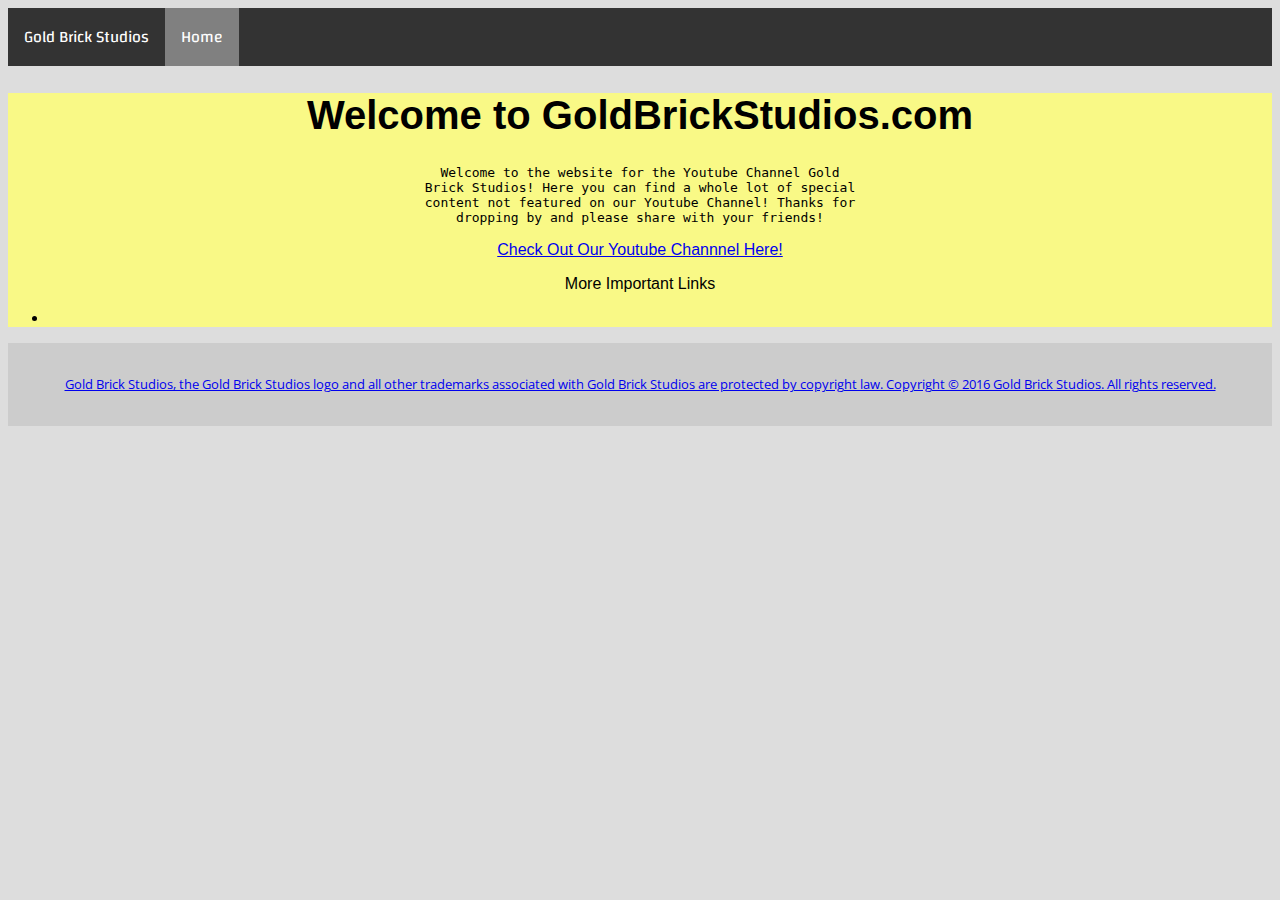
==== index.html @ 6fdef87c "home page fixes" ====
<!DOCTYPE html>
<html>
<head>
  <link rel="stylesheet" type="text/css" href="styles.css">
  <title>Gold Brick Studios</title>
</head>
<body>
  <ul class="navbar">
    <li class="navitem"><span class="navname">Gold Brick Studios</span></li>
    <li class="navitem" id="currentpage"><a href="index.html">Home</a></li>
  </ul>
  <div id="homepage">
  <h1>Welcome to GoldBrickStudios.com</h1>
<p> <pre> Welcome to the website for the Youtube Channel Gold 
Brick Studios! Here you can find a whole lot of special
content not featured on our Youtube Channel! Thanks for
dropping by and please share with your friends!</pre></p>
<p><a href="https://www.youtube.com/channel/UCx-CrSYdwD-O1UZAdTykzJg"/>Check Out Our Youtube Channnel Here!</a></p>

<p> More Important Links <ul> <li><a href="http://goldbrickstudios.forumbuild.com/index.php?sid=681628987ca7edb3d27e05622221f573"</a></li> </ul> </div>
  <div id="footer">
    <p>Gold Brick Studios, the Gold Brick Studios logo and all other trademarks associated with Gold Brick Studios are protected by copyright law.
Copyright &copy; 2016 Gold Brick Studios. All rights reserved.</p>
  </div>
</body>
</html>
---- styles.css ----
@import 'https://fonts.googleapis.com/css?family=Changa';
@import 'https://fonts.googleapis.com/css?family=Open+Sans';

/* Main text and body styling */
body {
  font-family: 'Changa', sans-serif;
  background-color: #dddddd;
}

h1 {
  text-align: center;
  font-size: 2.5em;
}

h2 {
  text-align: center;
  font-size: 1em;
}

/* Navigation bar styling */
.navbar {
    list-style-type: none;
    margin: 0;
    padding: 0;
    overflow: hidden;
    background-color: #333;
}

.navitem {
    float: left;
}

.navname {
    display: block;
    color: white;
    text-align: center;
    padding: 14px 16px;
    text-decoration: none;
}

.navitem a {
    display: block;
    color: white;
    text-align: center;
    padding: 14px 16px;
    text-decoration: none;
}

.navitem a:hover {
    background-color: #00b300;
}

#currentpage {
    background-color: #808080;
}

/* Footer styling */
#footer {
  font-family: 'Open Sans', sans-serif;
  clear: left;
  background-color: #CCCCCC;
  text-align: center;
  padding: 20px;
  height: 1%;
  font-size: 0.8em;
}

/* Home Page Styling */
#homepage {
  font-family: 'Archivo Narrow', sans-serif;
background-color: #f9f986;
text-align: center;
/* Videos page styling */
#videos {
  margin-top: 100px;
  margin-bottom: 100px;
  margin-right: 125px;
  margin-left: 150px;
}
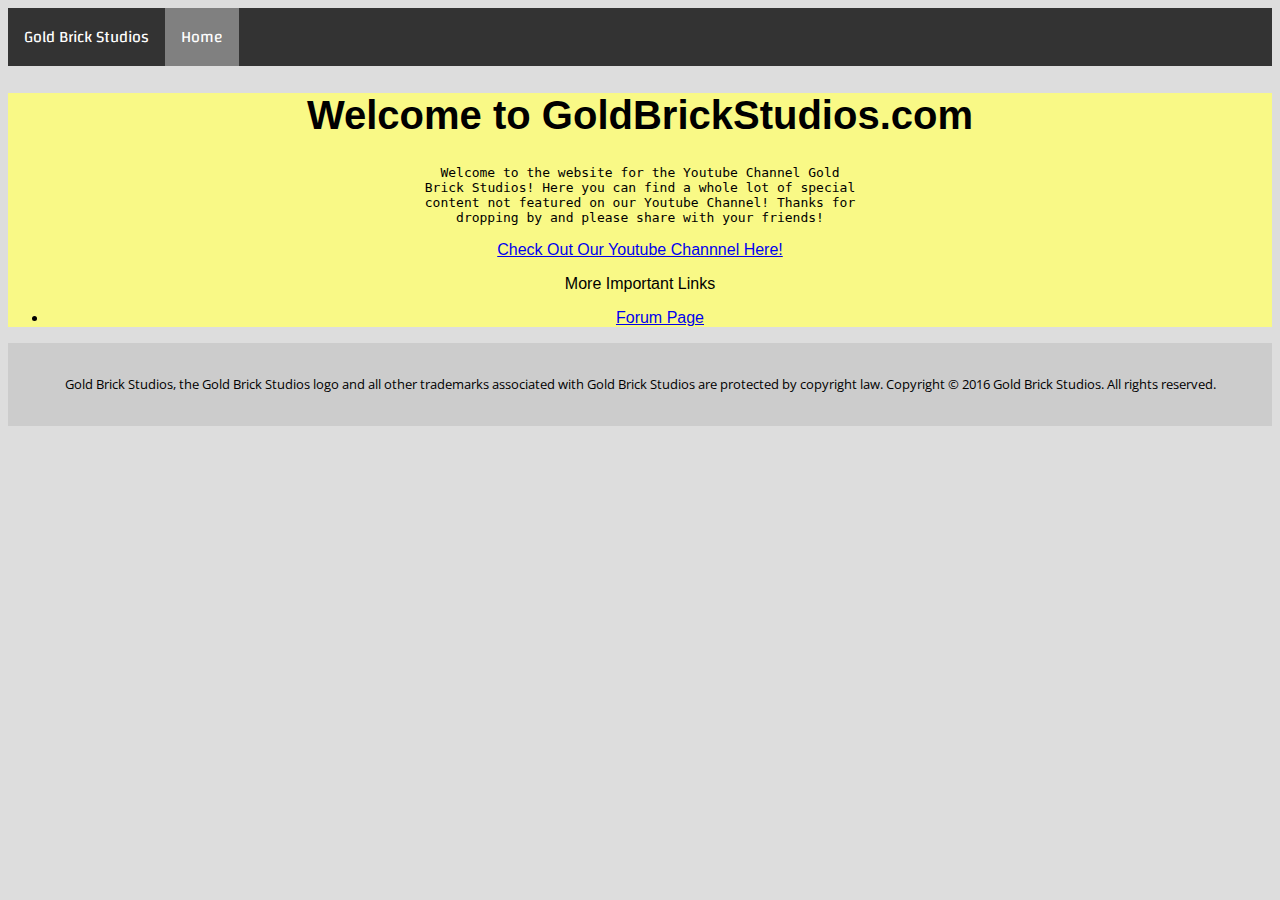
==== commit 57b645ae: "more home page fixes" ====
--- a/index.html
+++ b/index.html
@@ -17,7 +17,7 @@
 dropping by and please share with your friends!</pre></p>
 <p><a href="https://www.youtube.com/channel/UCx-CrSYdwD-O1UZAdTykzJg"/>Check Out Our Youtube Channnel Here!</a></p>
 
-<p> More Important Links <ul> <li><a href="http://goldbrickstudios.forumbuild.com/index.php?sid=681628987ca7edb3d27e05622221f573"</a></li> </ul> </div>
+<p> More Important Links <ul> <li><a href="http://goldbrickstudios.forumbuild.com/index.php?sid=681628987ca7edb3d27e05622221f573">Forum Page</a></li> </ul> </div>
   <div id="footer">
     <p>Gold Brick Studios, the Gold Brick Studios logo and all other trademarks associated with Gold Brick Studios are protected by copyright law.
 Copyright &copy; 2016 Gold Brick Studios. All rights reserved.</p>
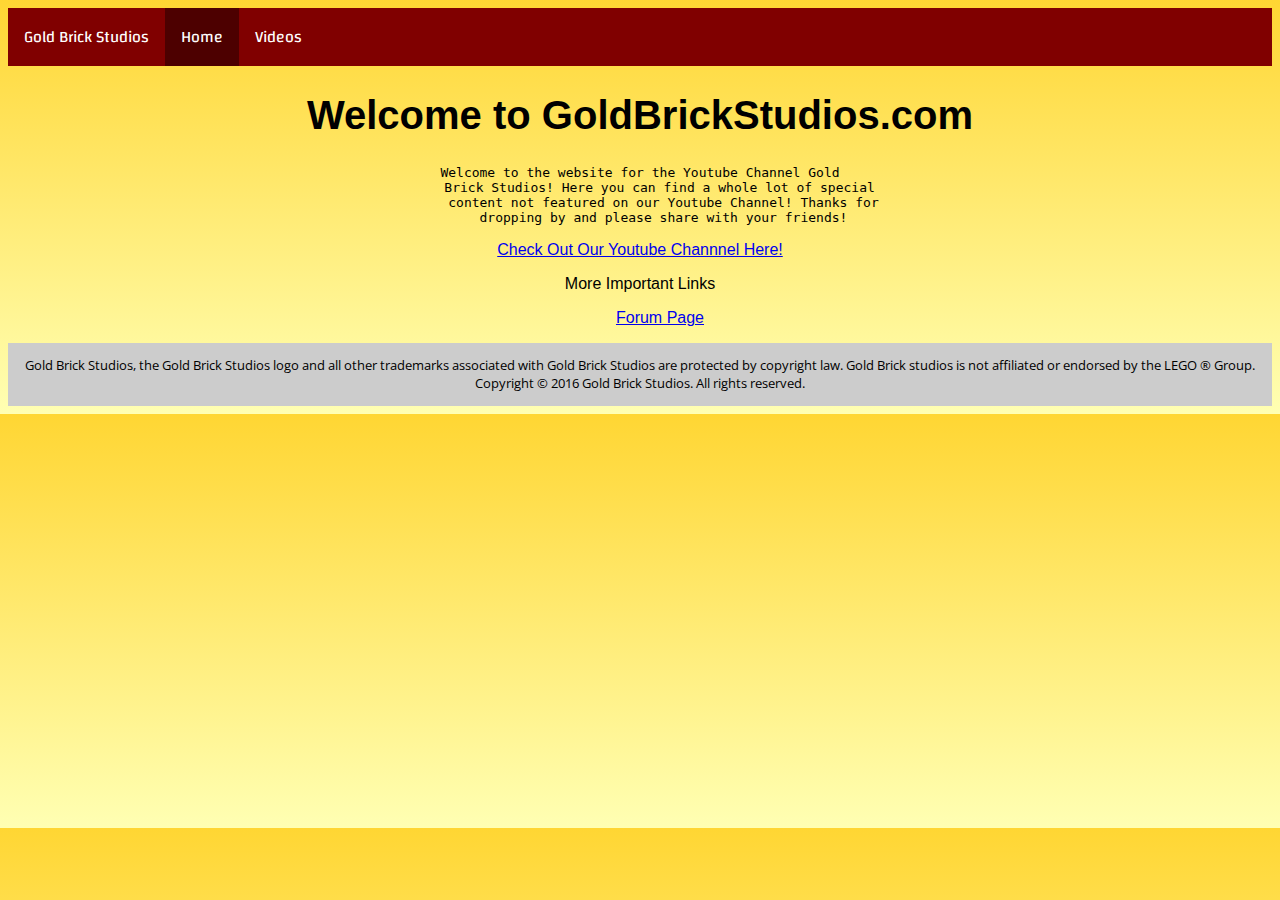
==== commit ef1d10ff: "style changes" ====
--- a/index.html
+++ b/index.html
@@ -6,20 +6,23 @@
 </head>
 <body>
   <ul class="navbar">
+ 
     <li class="navitem"><span class="navname">Gold Brick Studios</span></li>
     <li class="navitem" id="currentpage"><a href="index.html">Home</a></li>
+    <li class="navitem" id="otherpage"><a href="videos.html">Videos</a></li>
   </ul>
   <div id="homepage">
   <h1>Welcome to GoldBrickStudios.com</h1>
-<p> <pre> Welcome to the website for the Youtube Channel Gold 
-Brick Studios! Here you can find a whole lot of special
-content not featured on our Youtube Channel! Thanks for
-dropping by and please share with your friends!</pre></p>
-<p><a href="https://www.youtube.com/channel/UCx-CrSYdwD-O1UZAdTykzJg"/>Check Out Our Youtube Channnel Here!</a></p>
+      <p> <pre> Welcome to the website for the Youtube Channel Gold 
+      Brick Studios! Here you can find a whole lot of special 
+      content not featured on our Youtube Channel! Thanks for
+      dropping by and please share with your friends!</pre></p>
 
-<p> More Important Links <ul> <li><a href="http://goldbrickstudios.forumbuild.com/index.php?sid=681628987ca7edb3d27e05622221f573">Forum Page</a></li> </ul> </div>
+      <p><a href="https://www.youtube.com/channel/UCx-CrSYdwD-O1UZAdTykzJg"/>Check Out Our Youtube Channnel Here!</a></p>
+
+      <p> More Important Links <ul style="list-style-type:none"> <li><a href="http://goldbrickstudios.forumbuild.com/index.php?  sid=681628987ca7edb3d27e05622221f573">Forum Page</a></li> </ul> </div> </p>
   <div id="footer">
-    <p>Gold Brick Studios, the Gold Brick Studios logo and all other trademarks associated with Gold Brick Studios are protected by copyright law.
+    <p>Gold Brick Studios, the Gold Brick Studios logo and all other trademarks associated with Gold Brick Studios are protected by copyright law. Gold Brick studios is not affiliated or endorsed by the LEGO &reg; Group.
 Copyright &copy; 2016 Gold Brick Studios. All rights reserved.</p>
   </div>
 </body>
--- a/styles.css
+++ b/styles.css
@@ -4,7 +4,13 @@
 /* Main text and body styling */
 body {
   font-family: 'Changa', sans-serif;
-  background-color: #dddddd;
+  background-color:
+    background: #ffd633; /* For browsers that do not support gradients */
+    background: -webkit-linear-gradient(#ffd633, #ffffb3); /* For Safari 5.1 to 6.0 */
+    background: -o-linear-gradient(#ffd633, #ffffb3); /* For Opera 11.1 to 12.0 */
+    background: -moz-linear-gradient(#ffd633, #ffffb3); /* For Firefox 3.6 to 15 */
+    background: linear-gradient(#ffd633, #ffffb3); /* Standard syntax */
+
 }
 
 h1 {
@@ -19,11 +25,12 @@
 
 /* Navigation bar styling */
 .navbar {
+
     list-style-type: none;
     margin: 0;
     padding: 0;
     overflow: hidden;
-    background-color: #333;
+    background-color: #800000;
 }
 
 .navitem {
@@ -47,11 +54,15 @@
 }
 
 .navitem a:hover {
-    background-color: #00b300;
+    background-color: #ff0000;
 }
 
+
+  
+
 #currentpage {
-    background-color: #808080;
+    background-color: #4d0000;
+    
 }
 
 /* Footer styling */
@@ -60,7 +71,7 @@
   clear: left;
   background-color: #CCCCCC;
   text-align: center;
-  padding: 20px;
+  padding: 1px;
   height: 1%;
   font-size: 0.8em;
 }
@@ -68,12 +79,18 @@
 /* Home Page Styling */
 #homepage {
   font-family: 'Archivo Narrow', sans-serif;
-background-color: #f9f986;
-text-align: center;
+  list-style-type: none;
+  text-align: center;
+}
+
 /* Videos page styling */
 #videos {
-  margin-top: 100px;
-  margin-bottom: 100px;
-  margin-right: 125px;
-  margin-left: 150px;
+  padding: 100px 30px 100px 150px;
 }
+
+.description {
+  font-size: 1em;
+  padding: 100px 100px 100px 30px;
+  position: relative;
+  bottom: 200px;
+}
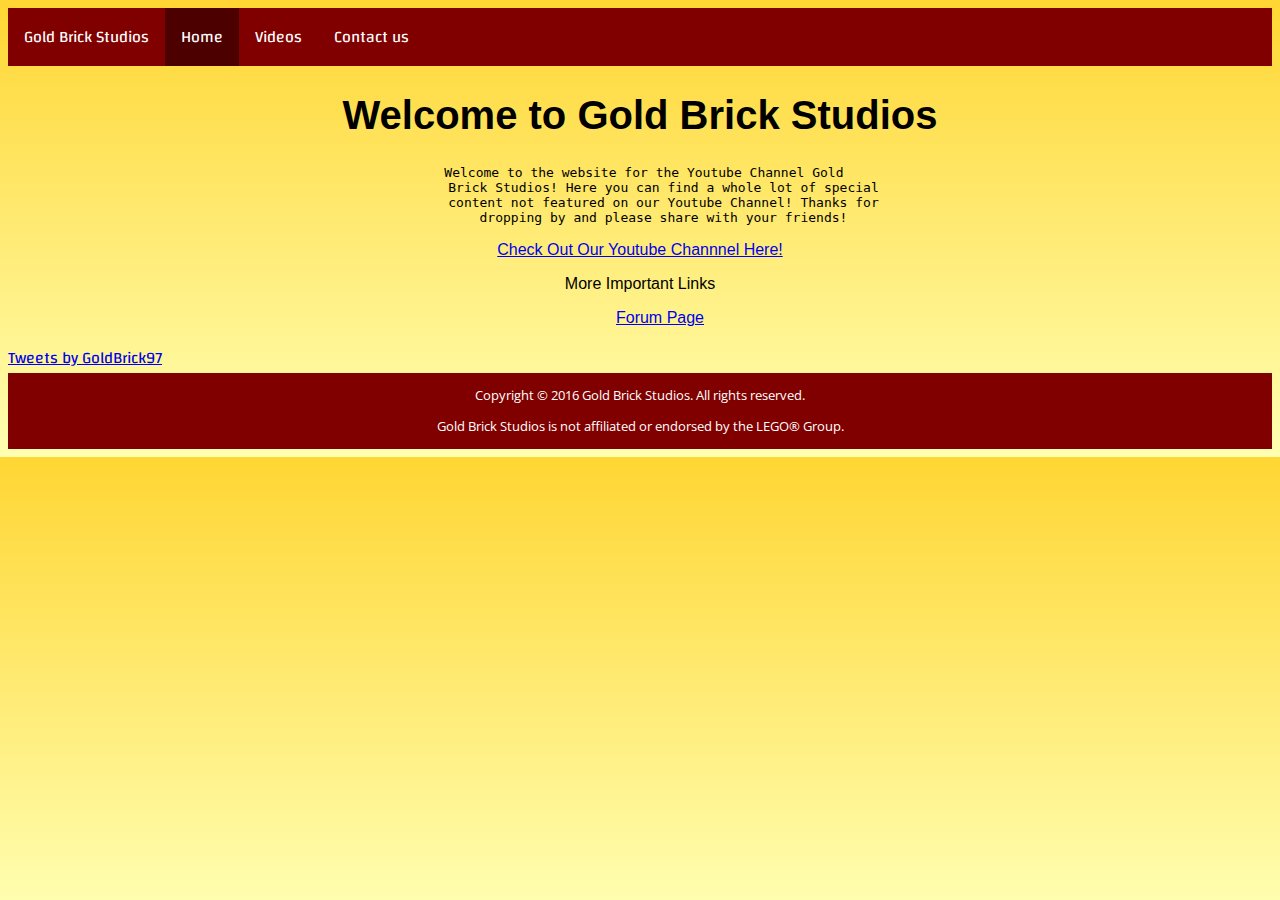
==== commit e1242dc8: "Massive updates" ====
--- a/index.html
+++ b/index.html
@@ -3,27 +3,33 @@
 <head>
   <link rel="stylesheet" type="text/css" href="styles.css">
   <title>Gold Brick Studios</title>
+  <meta charset="UTF-8">
 </head>
 <body>
   <ul class="navbar">
- 
     <li class="navitem"><span class="navname">Gold Brick Studios</span></li>
     <li class="navitem" id="currentpage"><a href="index.html">Home</a></li>
     <li class="navitem" id="otherpage"><a href="videos.html">Videos</a></li>
+    <li class="navitem" id="otherpage"><a href="contact.html">Contact us</a></li>
   </ul>
+
   <div id="homepage">
-  <h1>Welcome to GoldBrickStudios.com</h1>
-      <p> <pre> Welcome to the website for the Youtube Channel Gold 
-      Brick Studios! Here you can find a whole lot of special 
+  <h1>Welcome to Gold Brick Studios</h1>
+      <p> <pre> Welcome to the website for the Youtube Channel Gold
+      Brick Studios! Here you can find a whole lot of special
       content not featured on our Youtube Channel! Thanks for
       dropping by and please share with your friends!</pre></p>
 
       <p><a href="https://www.youtube.com/channel/UCx-CrSYdwD-O1UZAdTykzJg"/>Check Out Our Youtube Channnel Here!</a></p>
 
       <p> More Important Links <ul style="list-style-type:none"> <li><a href="http://goldbrickstudios.forumbuild.com/index.php?  sid=681628987ca7edb3d27e05622221f573">Forum Page</a></li> </ul> </div> </p>
+  </div>
+
+  <a class="twitter-timeline" href="https://twitter.com/GoldBrick97" width="300px" height="300px">Tweets by GoldBrick97</a> <script async src="https://platform.twitter.com/widgets.js" charset="utf-8"></script>
+
   <div id="footer">
-    <p>Gold Brick Studios, the Gold Brick Studios logo and all other trademarks associated with Gold Brick Studios are protected by copyright law. Gold Brick studios is not affiliated or endorsed by the LEGO &reg; Group.
-Copyright &copy; 2016 Gold Brick Studios. All rights reserved.</p>
+    <p class="footertext">Copyright &copy; 2016 Gold Brick Studios. All rights reserved.</p>
+    <p class="footertext">Gold Brick Studios is not affiliated or endorsed by the LEGO&reg; Group.</p>
   </div>
 </body>
 </html>
--- a/styles.css
+++ b/styles.css
@@ -10,7 +10,6 @@
     background: -o-linear-gradient(#ffd633, #ffffb3); /* For Opera 11.1 to 12.0 */
     background: -moz-linear-gradient(#ffd633, #ffffb3); /* For Firefox 3.6 to 15 */
     background: linear-gradient(#ffd633, #ffffb3); /* Standard syntax */
-
 }
 
 h1 {
@@ -20,60 +19,59 @@
 
 h2 {
   text-align: center;
-  font-size: 1em;
+  font-size: 2em;
 }
 
 /* Navigation bar styling */
 .navbar {
-
-    list-style-type: none;
-    margin: 0;
-    padding: 0;
-    overflow: hidden;
-    background-color: #800000;
+  list-style-type: none;
+  margin: 0;
+  padding: 0;
+  overflow: hidden;
+  background-color: #800000;
 }
 
 .navitem {
-    float: left;
+  float: left;
 }
 
 .navname {
-    display: block;
-    color: white;
-    text-align: center;
-    padding: 14px 16px;
-    text-decoration: none;
+  display: block;
+  color: white;
+  text-align: center;
+  padding: 14px 16px;
+  text-decoration: none;
 }
 
 .navitem a {
-    display: block;
-    color: white;
-    text-align: center;
-    padding: 14px 16px;
-    text-decoration: none;
+  display: block;
+  color: white;
+  text-align: center;
+  padding: 14px 16px;
+  text-decoration: none;
 }
 
 .navitem a:hover {
-    background-color: #ff0000;
+  background-color: #ff0000;
 }
 
-
-  
-
 #currentpage {
-    background-color: #4d0000;
-    
+  background-color: #4d0000;
 }
 
 /* Footer styling */
 #footer {
   font-family: 'Open Sans', sans-serif;
   clear: left;
-  background-color: #CCCCCC;
+  background-color: #800000;
   text-align: center;
   padding: 1px;
   height: 1%;
   font-size: 0.8em;
+}
+
+.footertext {
+  color: white;
 }
 
 /* Home Page Styling */
@@ -85,11 +83,10 @@
 
 /* Videos page styling */
 #videos {
-  padding: 100px 30px 100px 150px;
+  padding: 10px 30px 50px 150px;
 }
 
 .description {
-  font-size: 1em;
   padding: 100px 100px 100px 30px;
   position: relative;
   bottom: 200px;
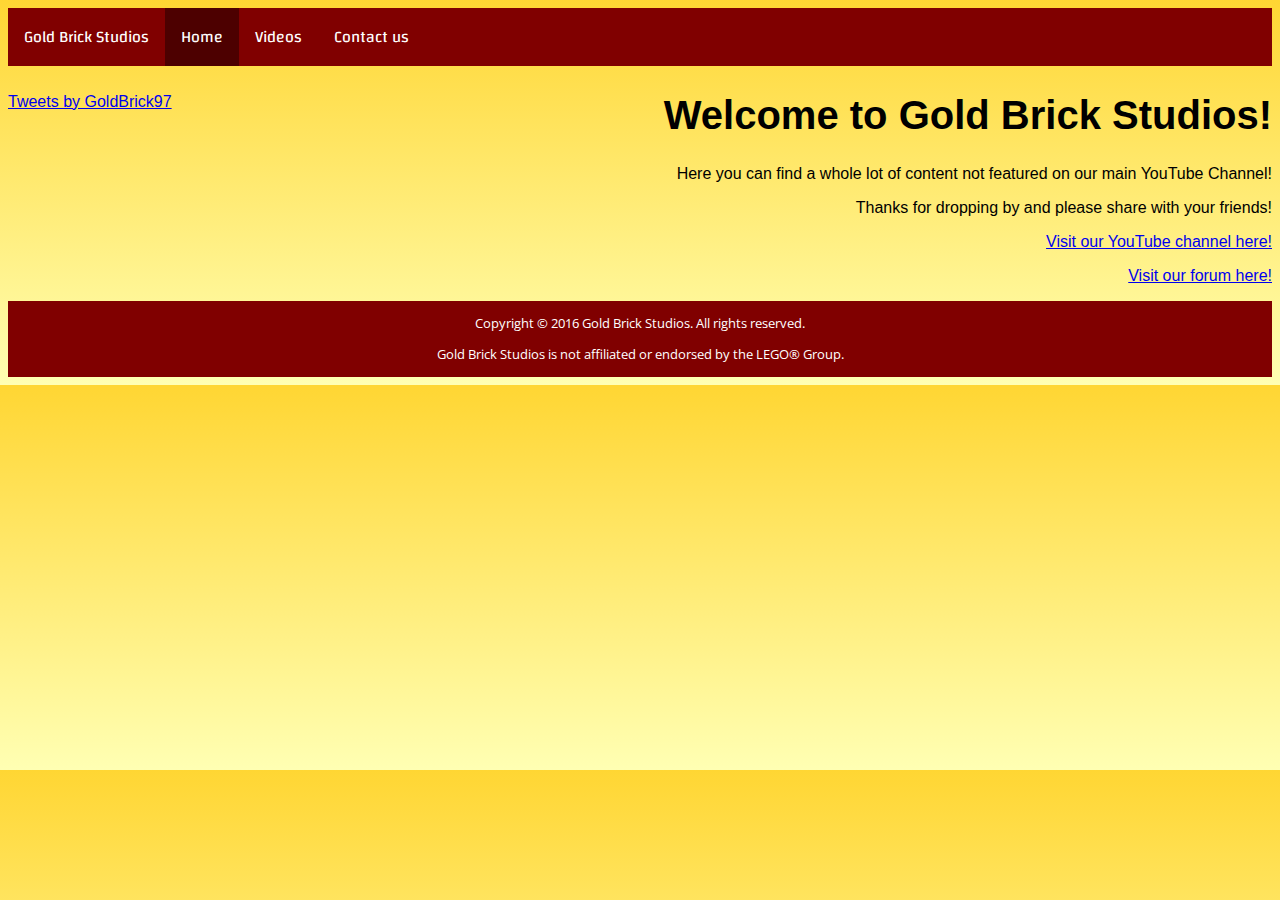
==== commit 76b4ba56: "Update homepage styling" ====
--- a/index.html
+++ b/index.html
@@ -13,19 +13,17 @@
     <li class="navitem" id="otherpage"><a href="contact.html">Contact us</a></li>
   </ul>
 
-  <div id="homepage">
-  <h1>Welcome to Gold Brick Studios</h1>
-      <p> <pre> Welcome to the website for the Youtube Channel Gold
-      Brick Studios! Here you can find a whole lot of special
-      content not featured on our Youtube Channel! Thanks for
-      dropping by and please share with your friends!</pre></p>
+  <div id="homepage" style="text-align: right">
+    <span style="float:left"><a class="twitter-timeline" href="https://twitter.com/GoldBrick97" width="300px" height="300px" style=>Tweets by GoldBrick97</a> <script async src="https://platform.twitter.com/widgets.js" charset="utf-8"></script></span>
 
-      <p><a href="https://www.youtube.com/channel/UCx-CrSYdwD-O1UZAdTykzJg"/>Check Out Our Youtube Channnel Here!</a></p>
+    <h1 style="text-align: right">Welcome to Gold Brick Studios!</h1>
+    <p>Here you can find a whole lot of content not featured on our main YouTube Channel!</p>
+    <p>Thanks for dropping by and please share with your friends!</p>
 
-      <p> More Important Links <ul style="list-style-type:none"> <li><a href="http://goldbrickstudios.forumbuild.com/index.php?  sid=681628987ca7edb3d27e05622221f573">Forum Page</a></li> </ul> </div> </p>
+    <p><a href="https://www.youtube.com/channel/UCx-CrSYdwD-O1UZAdTykzJg"/>Visit our YouTube channel here!</a></p>
+
+    <p><a href="http://goldbrickstudios.forumbuild.com/index.php?sid=681628987ca7edb3d27e05622221f573">Visit our forum here!</a></p>
   </div>
-
-  <a class="twitter-timeline" href="https://twitter.com/GoldBrick97" width="300px" height="300px">Tweets by GoldBrick97</a> <script async src="https://platform.twitter.com/widgets.js" charset="utf-8"></script>
 
   <div id="footer">
     <p class="footertext">Copyright &copy; 2016 Gold Brick Studios. All rights reserved.</p>
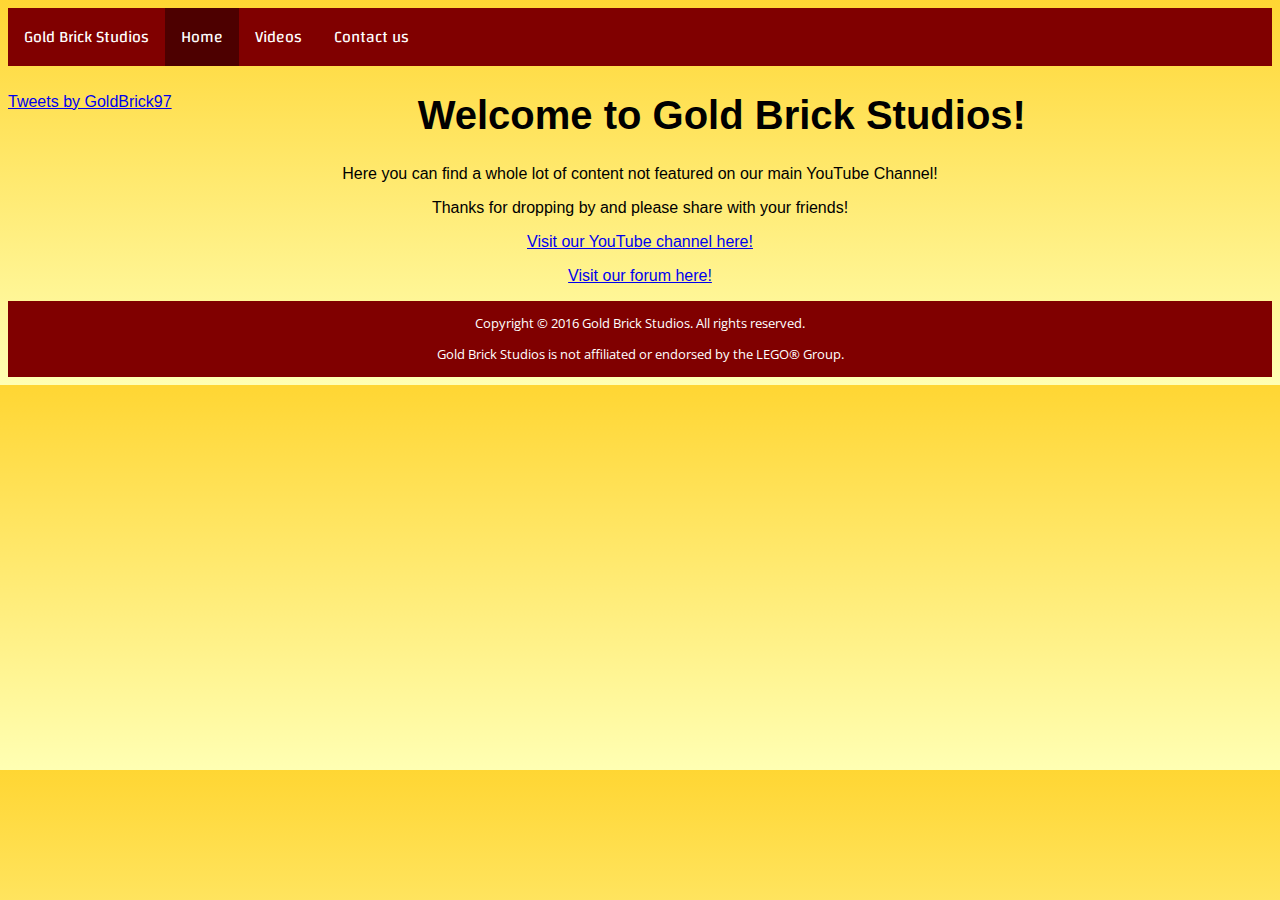
==== commit 8b356c4b: "Center home page text" ====
--- a/index.html
+++ b/index.html
@@ -1,5 +1,5 @@
 <!DOCTYPE html>
-<html>
+<html lang="en-US">
 <head>
   <link rel="stylesheet" type="text/css" href="styles.css">
   <title>Gold Brick Studios</title>
@@ -13,10 +13,10 @@
     <li class="navitem" id="otherpage"><a href="contact.html">Contact us</a></li>
   </ul>
 
-  <div id="homepage" style="text-align: right">
-    <span style="float:left"><a class="twitter-timeline" href="https://twitter.com/GoldBrick97" width="300px" height="300px" style=>Tweets by GoldBrick97</a> <script async src="https://platform.twitter.com/widgets.js" charset="utf-8"></script></span>
+  <div id="homepage" style="text-align: center">
+    <span style="float: left"><a class="twitter-timeline" href="https://twitter.com/GoldBrick97" width="300px" height="300px" style=>Tweets by GoldBrick97</a> <script async src="https://platform.twitter.com/widgets.js" charset="utf-8"></script></span>
 
-    <h1 style="text-align: right">Welcome to Gold Brick Studios!</h1>
+    <h1 style="text-align: center">Welcome to Gold Brick Studios!</h1>
     <p>Here you can find a whole lot of content not featured on our main YouTube Channel!</p>
     <p>Thanks for dropping by and please share with your friends!</p>
 
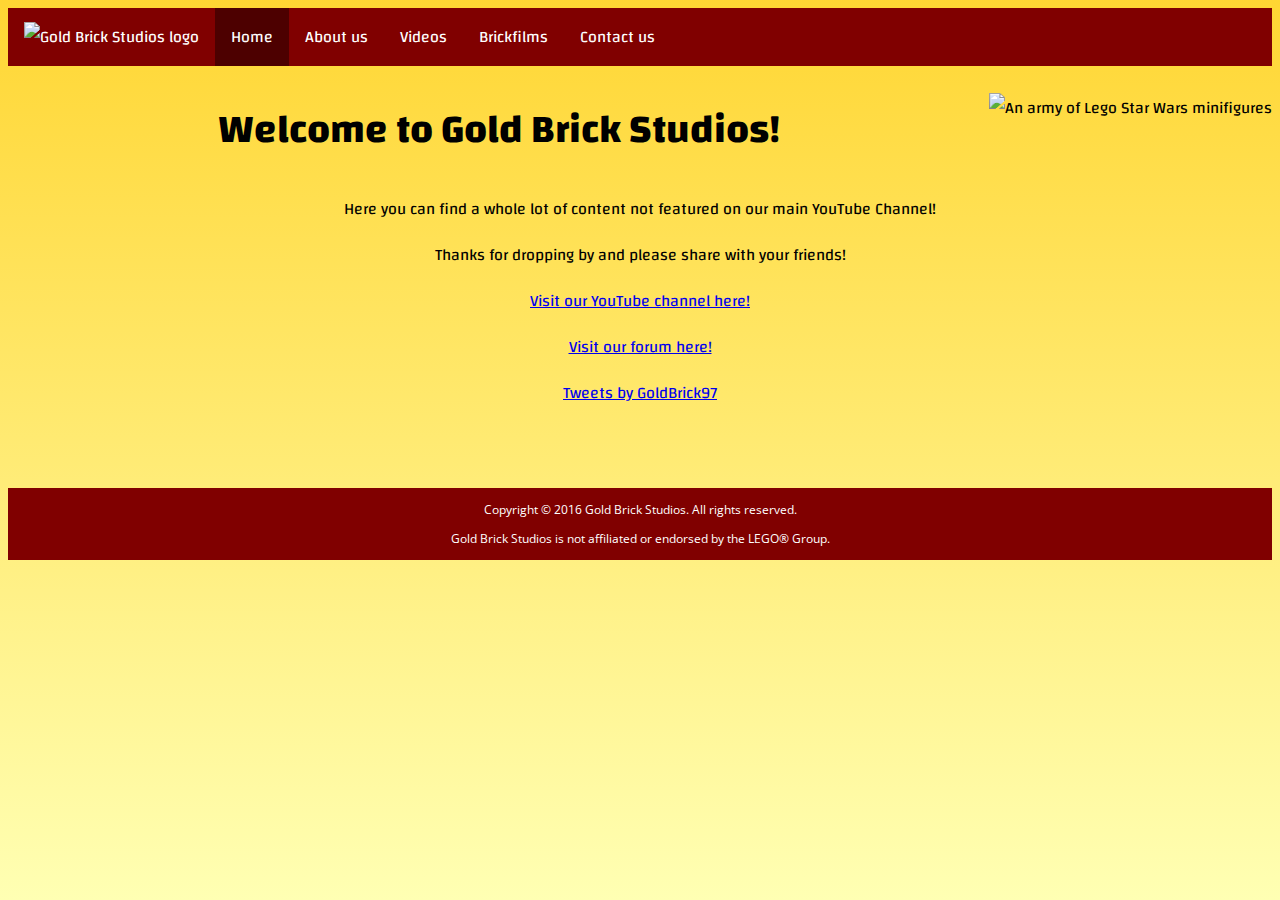
==== commit c0ba78a6: "added facebook button and more images, major changes to about and brickfilms.html" ====
--- a/index.html
+++ b/index.html
@@ -7,24 +7,30 @@
 </head>
 <body>
   <ul class="navbar">
-    <li class="navitem"><span class="navname">Gold Brick Studios</span></li>
+    <li class="navitem"><span class="navname"><img src="images/gbs-logo-edited.png" alt="Gold Brick Studios logo"></span></li>
     <li class="navitem" id="currentpage"><a href="index.html">Home</a></li>
+    <li class="navitem" id="otherpage"><a href="about.html">About us</a></li>
     <li class="navitem" id="otherpage"><a href="videos.html">Videos</a></li>
+    <li class="navitem" id="otherpage"><a href="brickfilms.html">Brickfilms</a></li>
     <li class="navitem" id="otherpage"><a href="contact.html">Contact us</a></li>
   </ul>
 
   <div id="homepage" style="text-align: center">
-    <span style="float: left"><a class="twitter-timeline" href="https://twitter.com/GoldBrick97" width="300px" height="300px" style=>Tweets by GoldBrick97</a> <script async src="https://platform.twitter.com/widgets.js" charset="utf-8"></script></span>
+   <span style="float: right">
+      <img src="images/army-of-minifigs-edited.png" alt="An army of Lego Star Wars minifigures" height:150px width:300px>
+    </span>
 
     <h1 style="text-align: center">Welcome to Gold Brick Studios!</h1>
-    <p>Here you can find a whole lot of content not featured on our main YouTube Channel!</p>
+    <p style>Here you can find a whole lot of content not featured on our main YouTube Channel!</p>
     <p>Thanks for dropping by and please share with your friends!</p>
 
     <p><a href="https://www.youtube.com/channel/UCx-CrSYdwD-O1UZAdTykzJg"/>Visit our YouTube channel here!</a></p>
 
     <p><a href="http://goldbrickstudios.forumbuild.com/index.php?sid=681628987ca7edb3d27e05622221f573">Visit our forum here!</a></p>
+    <span style="float: center"><a class="twitter-timeline" href="https://twitter.com/GoldBrick97" width="300px" height="300px" style=>Tweets by GoldBrick97</a> <script async src="https://platform.twitter.com/widgets.js" charset="utf-8"></script></span>
   </div>
-
+<div id="media">
+   <iframe src="https://www.facebook.com/plugins/like.php?href=https%3A%2F%2Fwww.facebook.com%2FGold-Brick-Studios-646164755538680%2F&width=150&layout=standard&action=like&size=small&show_faces=false&share=false&height=35&appId" width="300" height="70" style="border:none;overflow:hidden" scrolling="no" frameborder="0" allowTransparency="true"></iframe>
   <div id="footer">
     <p class="footertext">Copyright &copy; 2016 Gold Brick Studios. All rights reserved.</p>
     <p class="footertext">Gold Brick Studios is not affiliated or endorsed by the LEGO&reg; Group.</p>
--- a/styles.css
+++ b/styles.css
@@ -4,12 +4,12 @@
 /* Main text and body styling */
 body {
   font-family: 'Changa', sans-serif;
-  background-color:
-    background: #ffd633; /* For browsers that do not support gradients */
-    background: -webkit-linear-gradient(#ffd633, #ffffb3); /* For Safari 5.1 to 6.0 */
-    background: -o-linear-gradient(#ffd633, #ffffb3); /* For Opera 11.1 to 12.0 */
-    background: -moz-linear-gradient(#ffd633, #ffffb3); /* For Firefox 3.6 to 15 */
-    background: linear-gradient(#ffd633, #ffffb3); /* Standard syntax */
+  background-color: #ffd633; /* fallback color if gradients are not supported */
+  background-image: -webkit-linear-gradient(top, #ffd633, #ffffb3); /* For Chrome 25 and Safari 6, iOS 6.1, Android 4.3 */
+  background-image: -moz-linear-gradient(top, #ffd633, #ffffb3); /* For Firefox (3.6 to 15) */
+  background-image: -o-linear-gradient(top, #ffd633, #ffffb3); /* For old Opera (11.1 to 12.0) */
+  background-image: linear-gradient(to bottom, #ffd633, #ffffb3); /* Standard syntax; must be last */
+  background-attachment: fixed;
 }
 
 h1 {
@@ -67,16 +67,15 @@
   text-align: center;
   padding: 1px;
   height: 1%;
-  font-size: 0.8em;
+  font-size: 0.75em;
 }
 
 .footertext {
   color: white;
 }
 
-/* Home Page Styling */
+/* Home page styling */
 #homepage {
-  font-family: 'Archivo Narrow', sans-serif;
   list-style-type: none;
   text-align: center;
 }
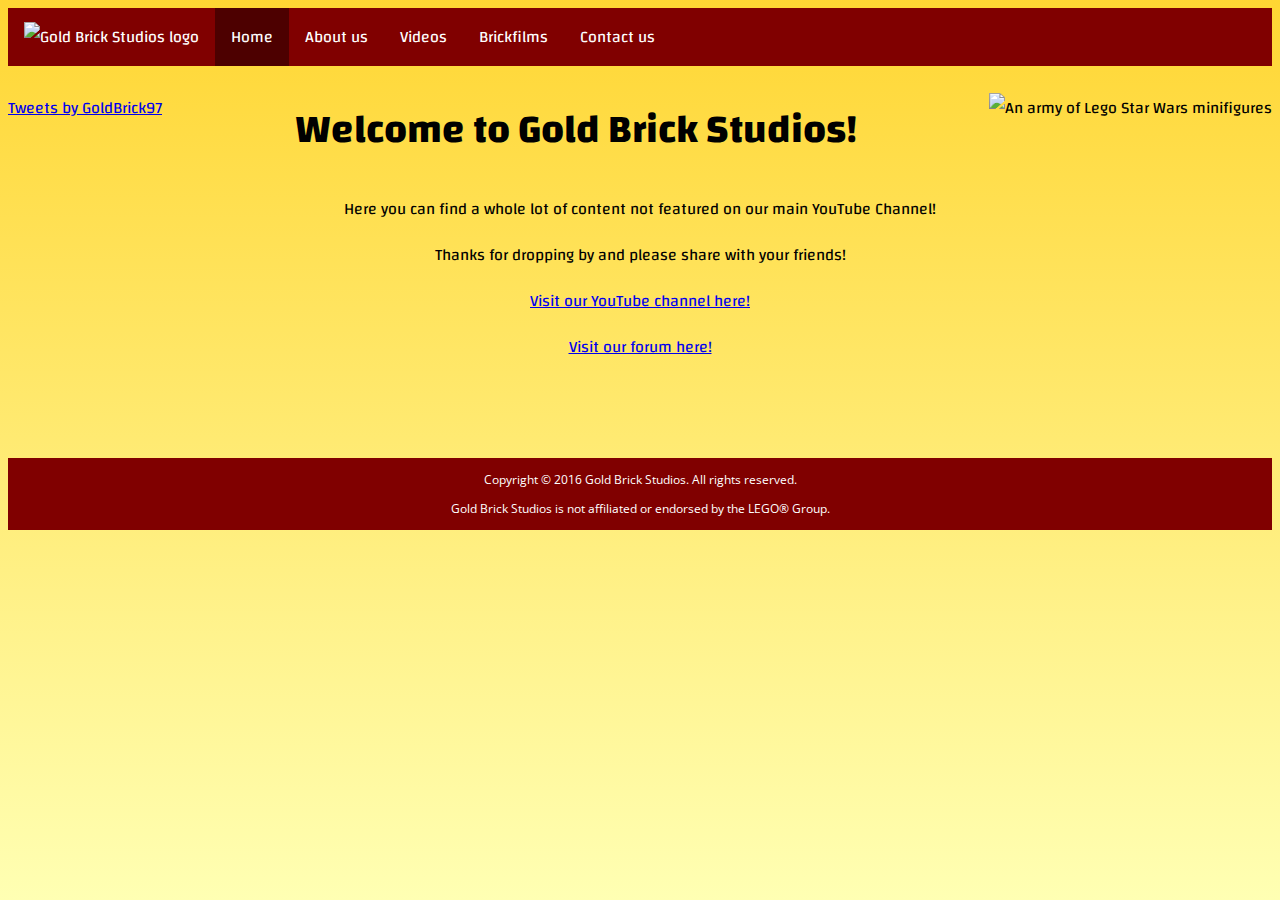
==== commit abf27168: "Fix Twitter feed" ====
--- a/index.html
+++ b/index.html
@@ -16,8 +16,10 @@
   </ul>
 
   <div id="homepage" style="text-align: center">
-   <span style="float: right">
-      <img src="images/army-of-minifigs-edited.png" alt="An army of Lego Star Wars minifigures" height:150px width:300px>
+    <span style="float: left"><a class="twitter-timeline" href="https://twitter.com/GoldBrick97" width="300px" height="300px" style=>Tweets by GoldBrick97</a> <script async src="https://platform.twitter.com/widgets.js" charset="utf-8"></script></span>
+
+    <span style="float: right">
+     <img src="images/army-of-minifigs-edited.png" alt="An army of Lego Star Wars minifigures" height:150px width:300px>
     </span>
 
     <h1 style="text-align: center">Welcome to Gold Brick Studios!</h1>
@@ -27,7 +29,6 @@
     <p><a href="https://www.youtube.com/channel/UCx-CrSYdwD-O1UZAdTykzJg"/>Visit our YouTube channel here!</a></p>
 
     <p><a href="http://goldbrickstudios.forumbuild.com/index.php?sid=681628987ca7edb3d27e05622221f573">Visit our forum here!</a></p>
-    <span style="float: center"><a class="twitter-timeline" href="https://twitter.com/GoldBrick97" width="300px" height="300px" style=>Tweets by GoldBrick97</a> <script async src="https://platform.twitter.com/widgets.js" charset="utf-8"></script></span>
   </div>
 <div id="media">
    <iframe src="https://www.facebook.com/plugins/like.php?href=https%3A%2F%2Fwww.facebook.com%2FGold-Brick-Studios-646164755538680%2F&width=150&layout=standard&action=like&size=small&show_faces=false&share=false&height=35&appId" width="300" height="70" style="border:none;overflow:hidden" scrolling="no" frameborder="0" allowTransparency="true"></iframe>
